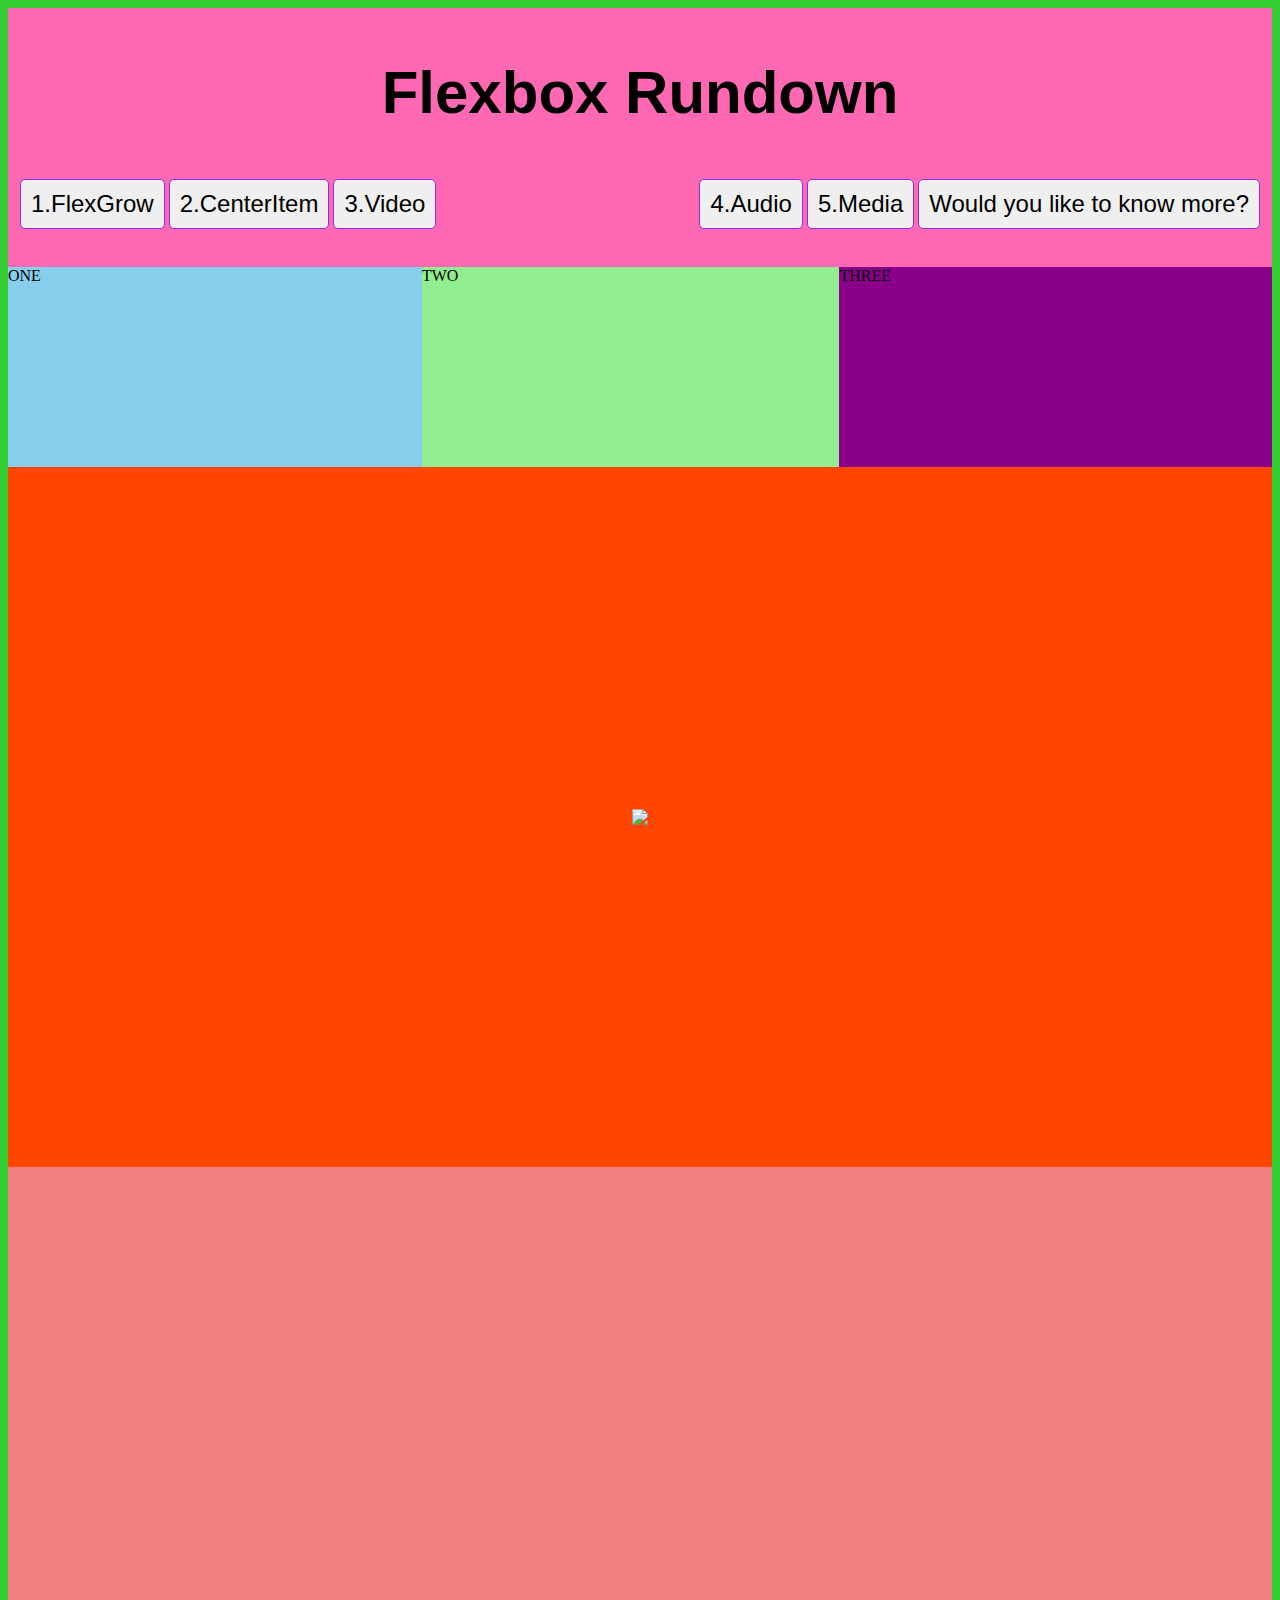
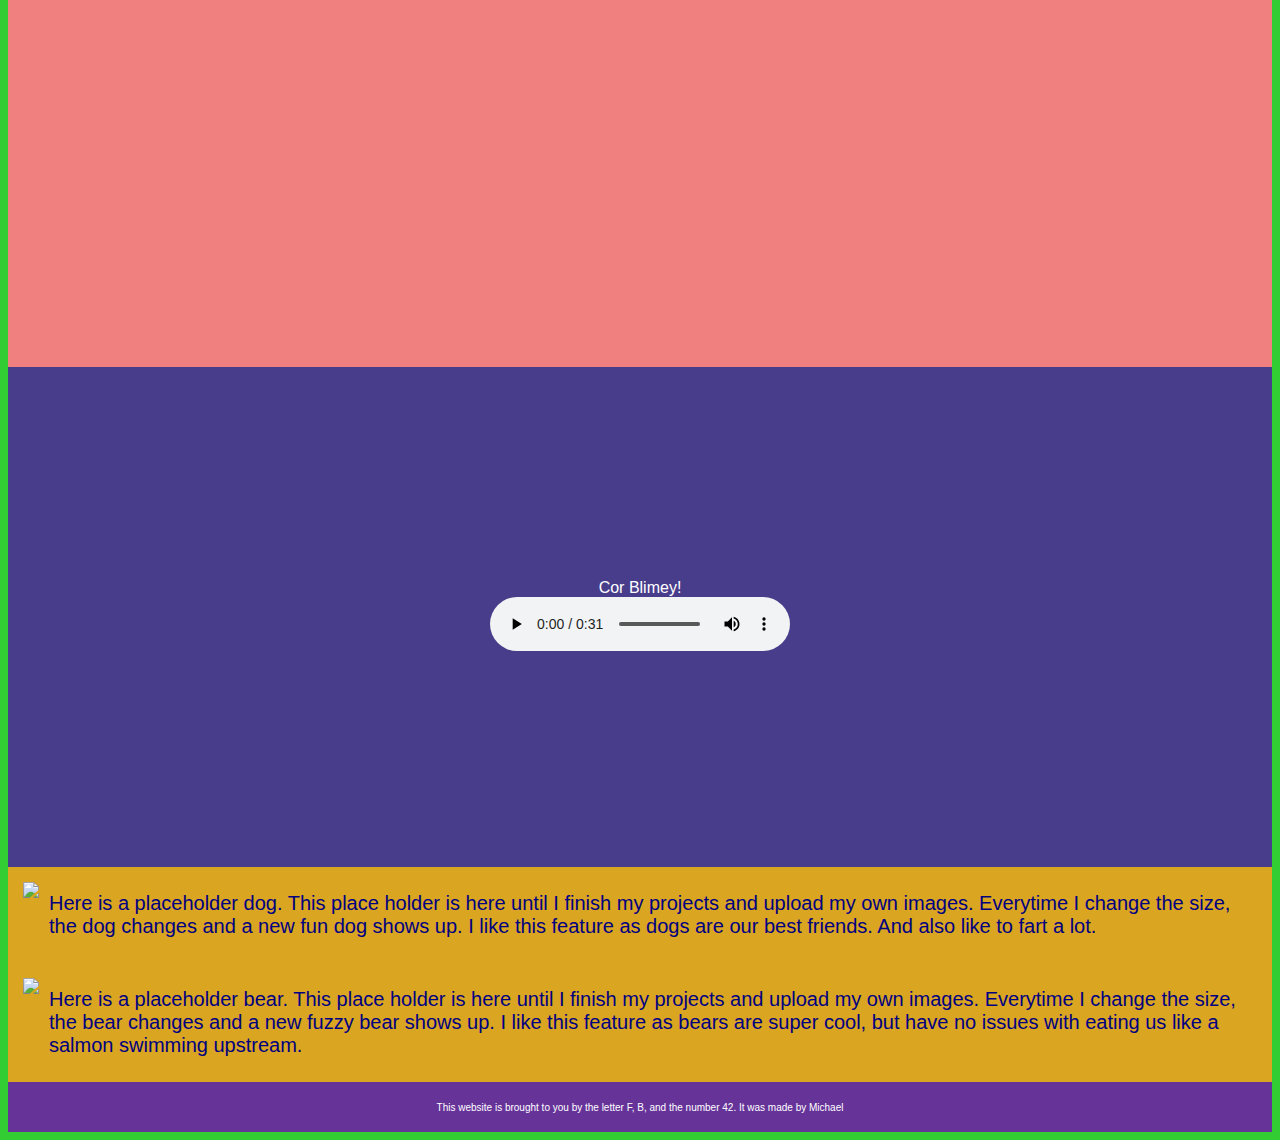
==== button.html @ 4f025fe4 "new button page" ====
<!DOCTYPE html>
<html lang="en">
<head>
    <meta charset="UTF-8">
    <meta http-equiv="X-UA-Compatible" content="IE=edge">
    <meta name="viewport" content="width=device-width, initial-scale=1.0">

    <link rel="stylesheet" href="styles.css">


    <title>Let's Flexbox!</title>

</head>
<body>
    

    <!--Header title and menu begin here-->
    <header>
        <h1>Flexbox Rundown</h1>

        <ul>

        <div class="container-navigation">

            <button><a href="#flex">1.FlexGrow</a></button>
            <button><a href="#center">2.CenterItem</a></button>
            <button><a href="#video">3.Video</a></button>
            <button class="push"><a href="#audio">4.Audio</a></button>
            <button><a href="#media">5.Media</a></button>
            <a href="button.html" target="_blank"><button>Would you like to know more?</button></a>

        </div>

        </ul>
                     
    </header>
    
    <!-- end of header information here -->
 
 
        <main>
            <div class="section-one">
                <div class="flexgrow-container">
                    <div id="flex" class="box1">ONE</div>
                    <div class="box2">TWO</div>
                    <div class="box3">THREE</div>

                </div>

            </div>

            <div id="center" class="section-two">
                

                    <img src="http://placekitten.com/600/400">

                
            </div>

            <!-- video goes below -->

            <div id="video" class="section-three">

                <iframe width="560" height="315" src="https://www.youtube.com/embed/vodnI38cNI0" 
                title="YouTube video player" frameborder="0" 
                allow="accelerometer; autoplay; clipboard-write; 
                encrypted-media; gyroscope; picture-in-picture" 
                allowfullscreen></iframe>

                <iframe width="560" height="315" src="https://www.youtube.com/embed/SGJFWirQ3ks" 
                title="YouTube video player" frameborder="0" 
                allow="accelerometer; autoplay; clipboard-write; 
                encrypted-media; gyroscope; picture-in-picture" 
                allowfullscreen></iframe>





            </div>

            <div id="audio" class="section-four">

                <figure>
                    <figcaption class="blimey">Cor Blimey!</figcaption>
                    <audio
                        controls src="audio/corblimeygovernorfnl.m4a">
                            Your browser does not support the
                            <code>audio</code> element.
                    </audio>
                </figure>

 

            </div>

            <div id="media" class ="section-five">
                
                <div class="media-container">
                    
                        <img src="https://placedog.net/400/600">
                    
                    <div class="mediacontent">Here is a placeholder dog. This place holder is here until I finish my projects and upload my own images. Everytime I change the size, the    dog changes and a new fun dog shows up. I like this feature as dogs are our best friends. And also like to fart a lot. </div>

                </div>
                

                <div class="media-container">
                    <div class="image">
                        <img src="https://placebear.com/400/600">
                    </div>
                    <div class="mediacontent">Here is a placeholder bear. This place holder is here until I finish my projects and upload my own images. Everytime I change the size, the bear changes and a new fuzzy bear shows up. I like this feature as bears are super cool, but have no issues with eating us like a salmon swimming upstream. </div>
                </div>
                
                

            </div>
        

        </main> 
        <footer>
            <p>This website is brought to you by
                the letter F, B, and the number 42. It was made by Michael
            </p>
        </footer>
</body>
</html>
---- styles.css ----
body{
    background-color: limegreen;
}

/* header sytles */

header {
    background-color: hotpink;
    padding: 10px 0px 10px 0px;
    
    
}

a {
    text-decoration: none;
    color: black;
}


h1 {
    font-family: Verdana, Geneva, Tahoma, sans-serif;
    font-size: 60px;
    text-align: center;
}

ul {
    list-style-type: none;
    padding: 10px;
}

.container-navigation {
    display: flex;
    flex-wrap: wrap;
    flex-direction: row;
    justify-content: flex-start;
}

.push {
    margin-left: auto;
}

/* section one flex grow and shrink */

.section-one {
    background-color: blueviolet;
    
    
}

.flexgrow-container {
    display: flex;
}

.box1 {
    background-color: skyblue;
    
    height: 200px;
    flex: 1 1 auto;

}

.box2 {

    background-color: lightgreen;
    
    height: 200px;
    flex: 1 1 auto;
}

.box3 {

    background-color: darkmagenta;
    
    height: 200px;
    flex: 1 1 auto;

}

/* section 2 center item */

.section-two {
    background-color: orangered;
    height: 700px;
    display: flex;
    align-items: center;
    justify-content: center;

}

/* section 3 youtube video */

.section-three {
    background-color: lightcoral;
    height: 800px;
    display: flex;
    align-items: center;
    justify-content: center;

}

iframe { 
    padding: 5px;
    
}


/* section 4 embed audio */

.section-four {
    background-color: darkslateblue;
    height: 500px;
    display: flex;
    justify-content: center;
    align-items: center;
}

.blimey {
    font-family: Impact, Haettenschweiler, 'Arial Narrow Bold', sans-serif;
    color: white;
    text-align: center;
}

/* section 5 media items */

.section-five {
    background-color: goldenrod;
}

.media-container {
    display: flex;
    justify-content: flex-start;
    flex-wrap: wrap;
    padding: 15px 25px 15px 15px;
}

.media-container .mediacontent {
    flex: 1;
    padding: 10px;
}

.mediacontent {
    font-family: Verdana, Geneva, Tahoma, sans-serif;
    color: navy;
    font-size: 20px;
}

button {
    border: 1px solid blueviolet;
    border-radius: 5px;
    font-family: Verdana, Geneva, Tahoma, sans-serif;
    font-size: x-large;
    padding: 10px;
    margin: 2px;
    transition-duration: .4s;
}

button:hover {
    background-color: aqua;
    color: white;
}

button:active {
    background-color: green;
    box-shadow: 0 5px darkblue;
    transform: translateY(4px);
}

footer {
    background-color: rebeccapurple;
    height: 30px;
    text-align: center;
    font-family: 'Segoe UI', Tahoma, Geneva, Verdana, sans-serif;
    font-size: x-small;
    color: white;
    padding: 10px 0px;
}
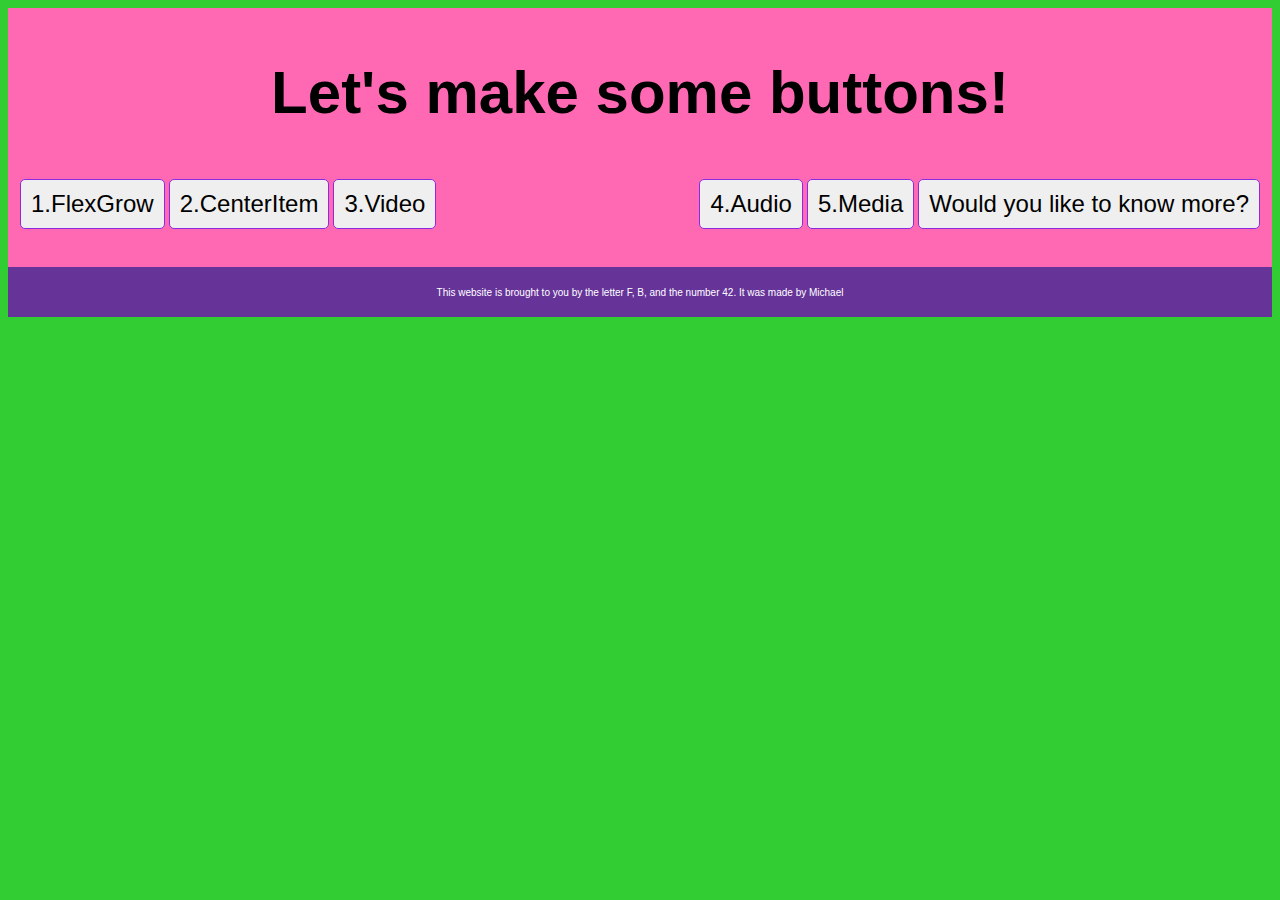
==== commit 4b34f098: "Update button.html" ====
--- a/button.html
+++ b/button.html
@@ -8,7 +8,7 @@
     <link rel="stylesheet" href="styles.css">
 
 
-    <title>Let's Flexbox!</title>
+    <title>Let's some buttons!</title>
 
 </head>
 <body>
@@ -16,7 +16,7 @@
 
     <!--Header title and menu begin here-->
     <header>
-        <h1>Flexbox Rundown</h1>
+        <h1>Let's make some buttons!</h1>
 
         <ul>
 
@@ -39,84 +39,7 @@
  
  
         <main>
-            <div class="section-one">
-                <div class="flexgrow-container">
-                    <div id="flex" class="box1">ONE</div>
-                    <div class="box2">TWO</div>
-                    <div class="box3">THREE</div>
-
-                </div>
-
-            </div>
-
-            <div id="center" class="section-two">
-                
-
-                    <img src="http://placekitten.com/600/400">
-
-                
-            </div>
-
-            <!-- video goes below -->
-
-            <div id="video" class="section-three">
-
-                <iframe width="560" height="315" src="https://www.youtube.com/embed/vodnI38cNI0" 
-                title="YouTube video player" frameborder="0" 
-                allow="accelerometer; autoplay; clipboard-write; 
-                encrypted-media; gyroscope; picture-in-picture" 
-                allowfullscreen></iframe>
-
-                <iframe width="560" height="315" src="https://www.youtube.com/embed/SGJFWirQ3ks" 
-                title="YouTube video player" frameborder="0" 
-                allow="accelerometer; autoplay; clipboard-write; 
-                encrypted-media; gyroscope; picture-in-picture" 
-                allowfullscreen></iframe>
-
-
-
-
-
-            </div>
-
-            <div id="audio" class="section-four">
-
-                <figure>
-                    <figcaption class="blimey">Cor Blimey!</figcaption>
-                    <audio
-                        controls src="audio/corblimeygovernorfnl.m4a">
-                            Your browser does not support the
-                            <code>audio</code> element.
-                    </audio>
-                </figure>
-
- 
-
-            </div>
-
-            <div id="media" class ="section-five">
-                
-                <div class="media-container">
-                    
-                        <img src="https://placedog.net/400/600">
-                    
-                    <div class="mediacontent">Here is a placeholder dog. This place holder is here until I finish my projects and upload my own images. Everytime I change the size, the    dog changes and a new fun dog shows up. I like this feature as dogs are our best friends. And also like to fart a lot. </div>
-
-                </div>
-                
-
-                <div class="media-container">
-                    <div class="image">
-                        <img src="https://placebear.com/400/600">
-                    </div>
-                    <div class="mediacontent">Here is a placeholder bear. This place holder is here until I finish my projects and upload my own images. Everytime I change the size, the bear changes and a new fuzzy bear shows up. I like this feature as bears are super cool, but have no issues with eating us like a salmon swimming upstream. </div>
-                </div>
-                
-                
-
-            </div>
-        
-
+            
         </main> 
         <footer>
             <p>This website is brought to you by
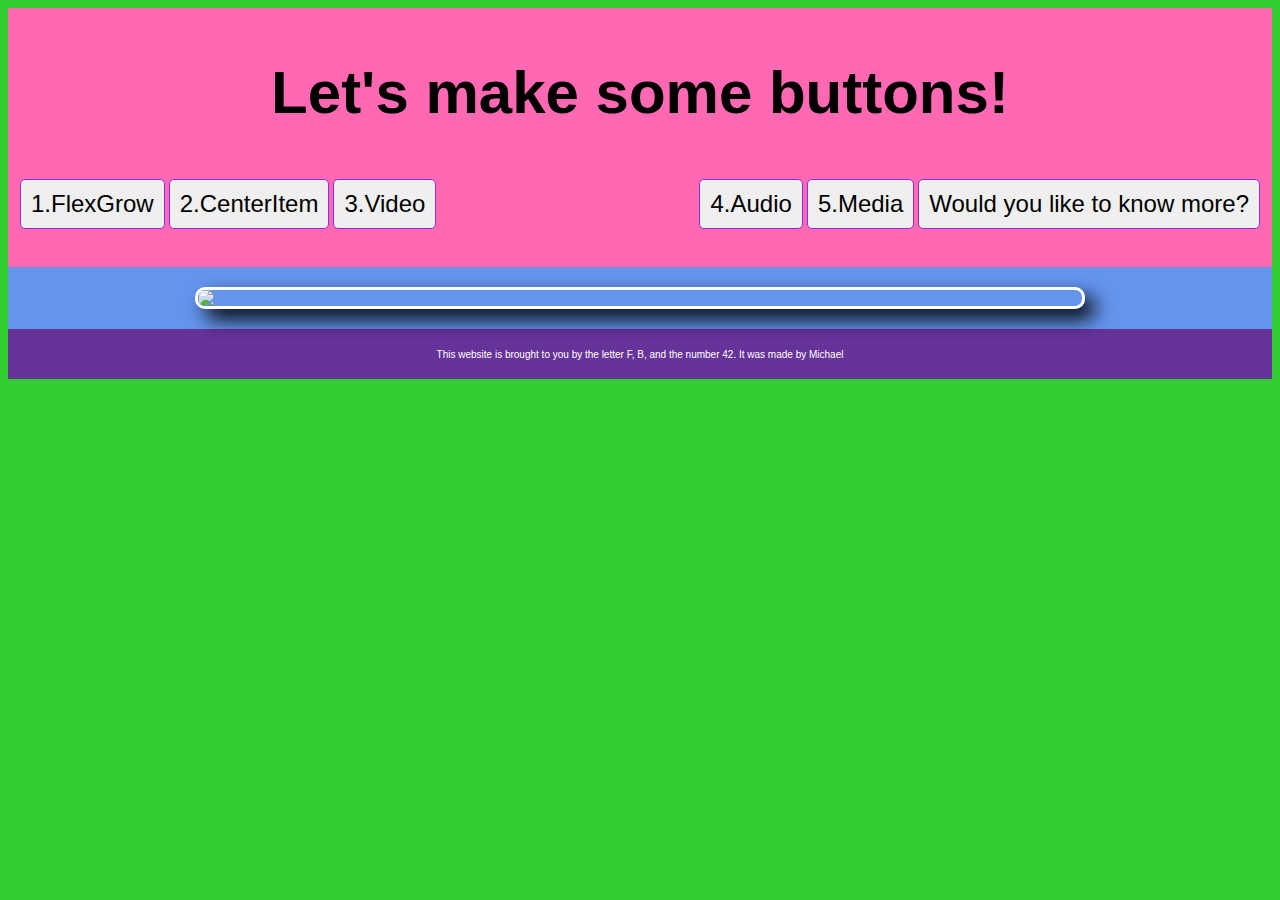
==== commit e358f633: "button" ====
--- a/button.html
+++ b/button.html
@@ -39,6 +39,9 @@
  
  
         <main>
+            <section class="button-one-section">
+                <img class="button-top-img" src="http://www.placekitten.com/800/300"> 
+            </section>
             
         </main> 
         <footer>
--- a/styles.css
+++ b/styles.css
@@ -177,3 +177,18 @@
     color: white;
     padding: 10px 0px;
 }
+
+.button-one-section {
+    background-color: cornflowerblue;
+    padding: 20px 0px;
+    display: flex;
+    justify-content: center;
+    align-items: center;
+}
+
+.button-top-img {
+    border: 3px solid white;
+    border-radius: 10px;
+    box-shadow: 10px 10px 20px black;
+    width: 70%;
+}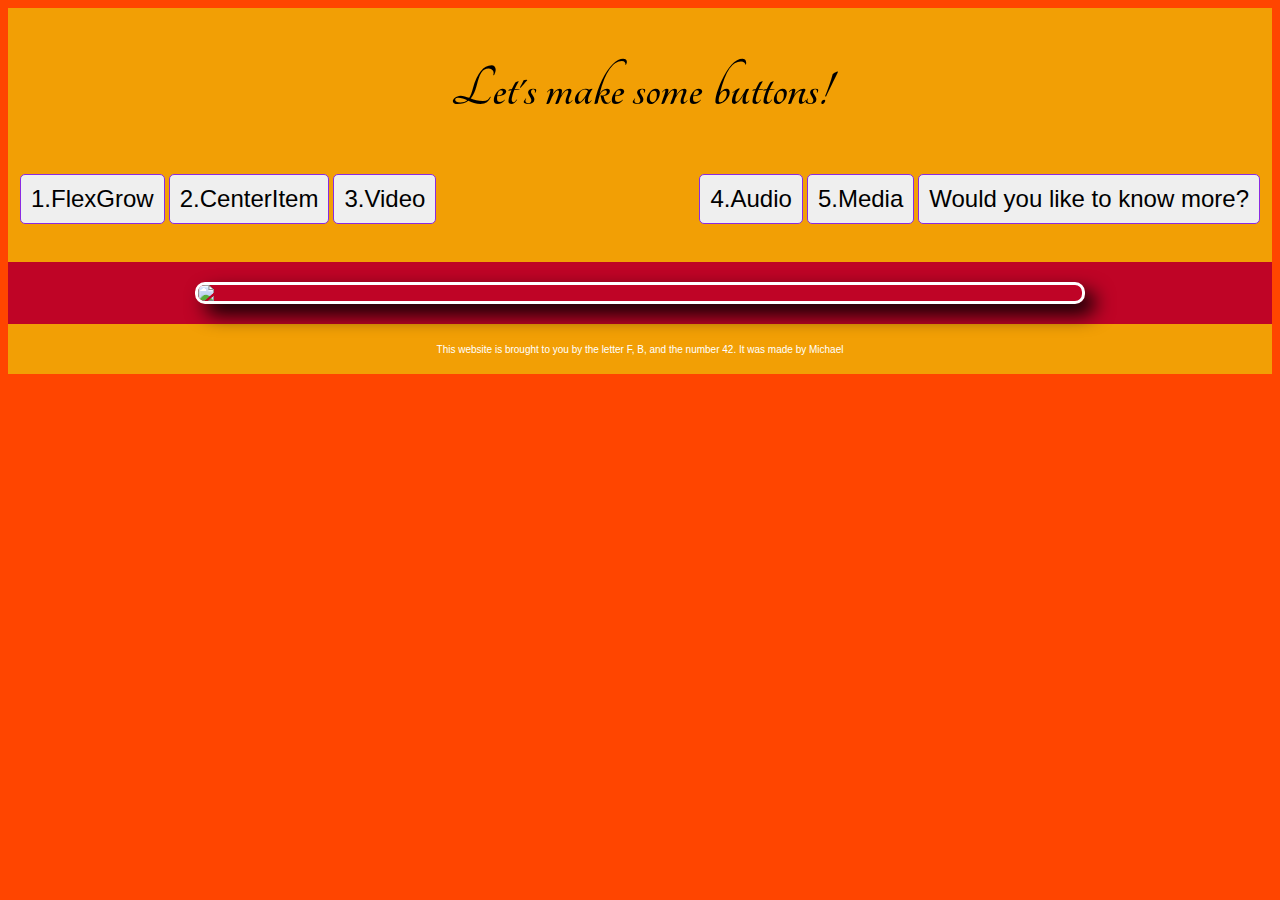
==== commit 4d77ed25: "d" ====
--- a/button.html
+++ b/button.html
@@ -6,6 +6,7 @@
     <meta name="viewport" content="width=device-width, initial-scale=1.0">
 
     <link rel="stylesheet" href="styles.css">
+    <link rel="stylesheet" href="https://fonts.googleapis.com/css?family=Tangerine">
 
 
     <title>Let's some buttons!</title>
--- a/styles.css
+++ b/styles.css
@@ -2,13 +2,13 @@
 
 
 body{
-    background-color: limegreen;
+    background-color: orangered;
 }
 
 /* header sytles */
 
 header {
-    background-color: hotpink;
+    background-color: #F29F05;
     padding: 10px 0px 10px 0px;
     
     
@@ -21,7 +21,7 @@
 
 
 h1 {
-    font-family: Verdana, Geneva, Tahoma, sans-serif;
+    font-family: Tangerine;
     font-size: 60px;
     text-align: center;
 }
@@ -82,7 +82,7 @@
 /* section 2 center item */
 
 .section-two {
-    background-color: orangered;
+    background-color: #BF0426;
     height: 700px;
     display: flex;
     align-items: center;
@@ -93,7 +93,7 @@
 /* section 3 youtube video */
 
 .section-three {
-    background-color: lightcoral;
+    background-color: #D95A11;
     height: 800px;
     display: flex;
     align-items: center;
@@ -110,7 +110,7 @@
 /* section 4 embed audio */
 
 .section-four {
-    background-color: darkslateblue;
+    background-color: #BF0426;
     height: 500px;
     display: flex;
     justify-content: center;
@@ -126,7 +126,7 @@
 /* section 5 media items */
 
 .section-five {
-    background-color: goldenrod;
+    background-color: #D95A11;
 }
 
 .media-container {
@@ -169,7 +169,7 @@
 }
 
 footer {
-    background-color: rebeccapurple;
+    background-color: #F29F05;
     height: 30px;
     text-align: center;
     font-family: 'Segoe UI', Tahoma, Geneva, Verdana, sans-serif;
@@ -179,7 +179,7 @@
 }
 
 .button-one-section {
-    background-color: cornflowerblue;
+    background-color: #BF0426;
     padding: 20px 0px;
     display: flex;
     justify-content: center;
